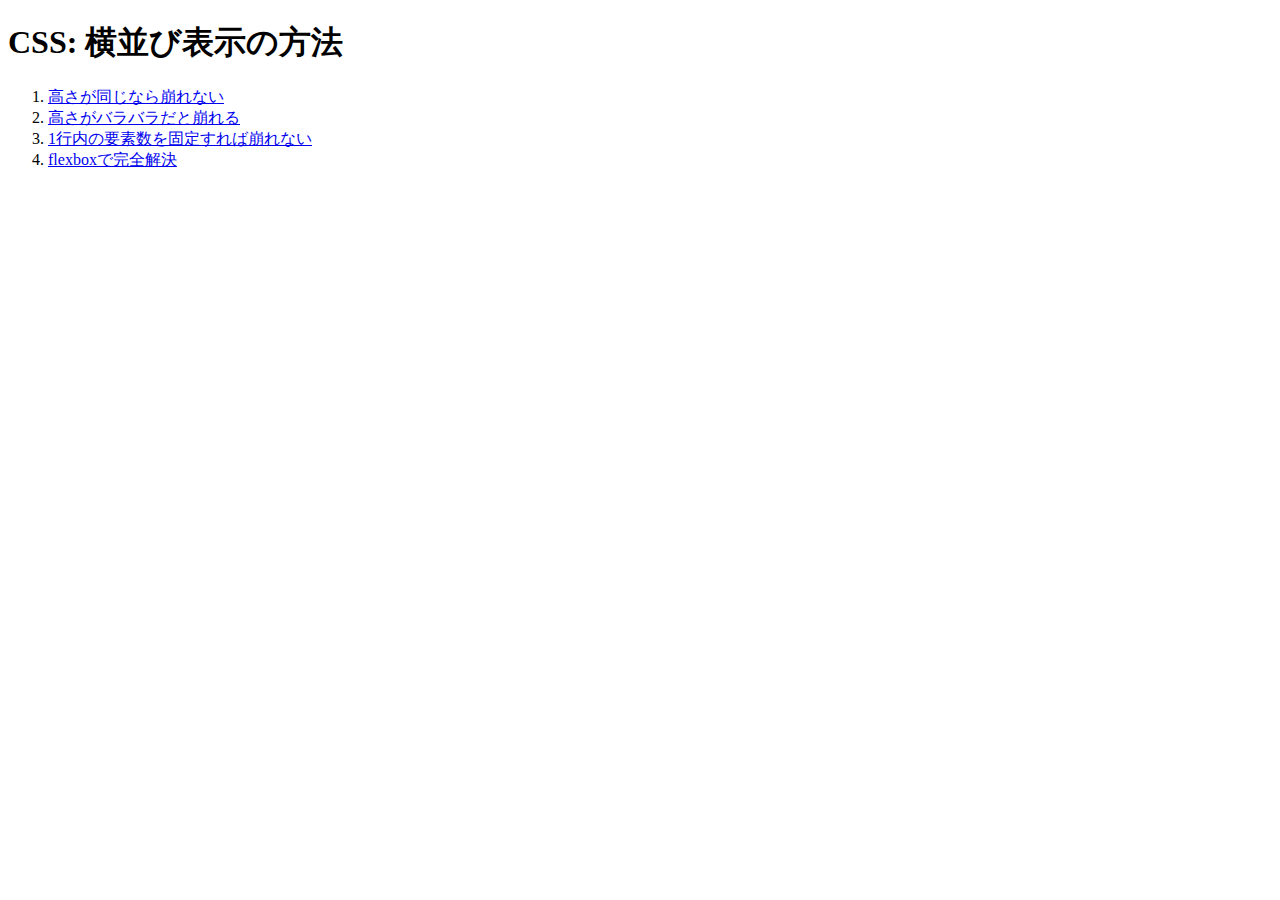
==== index.html @ e3a2743a "first commit" ====
<!DOCTYPE html>
<html>
<head>
<meta charset="utf-8">
<meta name="viewport" content="width=device-width,initial-scale=1">
<title>CSS: 横並び表示の方法</title>
</head>
<body>
<h1>CSS: 横並び表示の方法</h1>
<ol>
  <li><a href="demo/float1/">高さが同じなら崩れない</a></li>
  <li><a href="demo/float2/">高さがバラバラだと崩れる</a></li>
  <li><a href="demo/float3/">1行内の要素数を固定すれば崩れない</a></li>
  <li><a href="demo/flexbox/">flexboxで完全解決</a></li>
</ol>
</body>
</html>
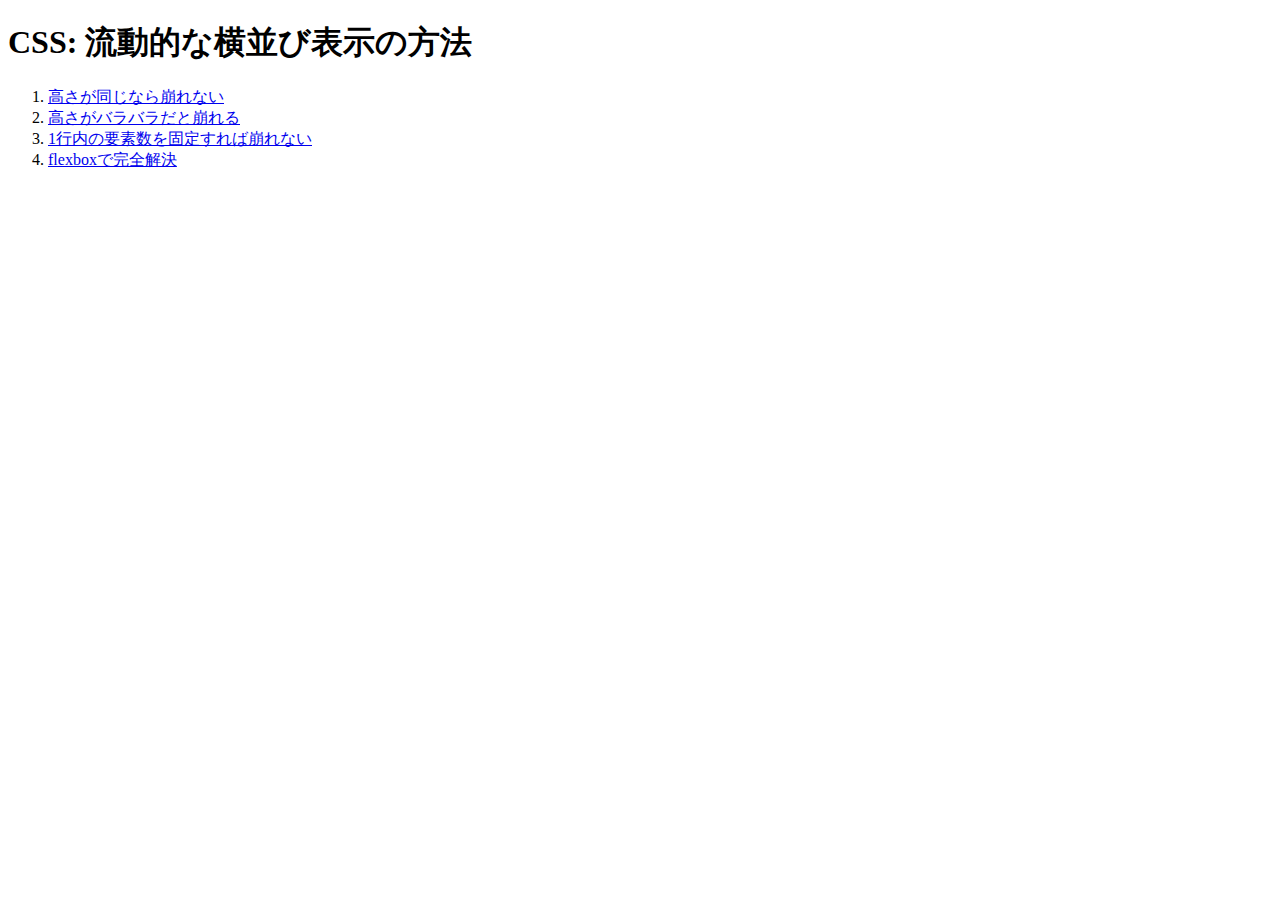
==== commit a5826586: "rename project name" ====
--- a/index.html
+++ b/index.html
@@ -3,10 +3,10 @@
 <head>
 <meta charset="utf-8">
 <meta name="viewport" content="width=device-width,initial-scale=1">
-<title>CSS: 横並び表示の方法</title>
+<title>CSS: 流動的な横並び表示の方法</title>
 </head>
 <body>
-<h1>CSS: 横並び表示の方法</h1>
+<h1>CSS: 流動的な横並び表示の方法</h1>
 <ol>
   <li><a href="demo/float1/">高さが同じなら崩れない</a></li>
   <li><a href="demo/float2/">高さがバラバラだと崩れる</a></li>
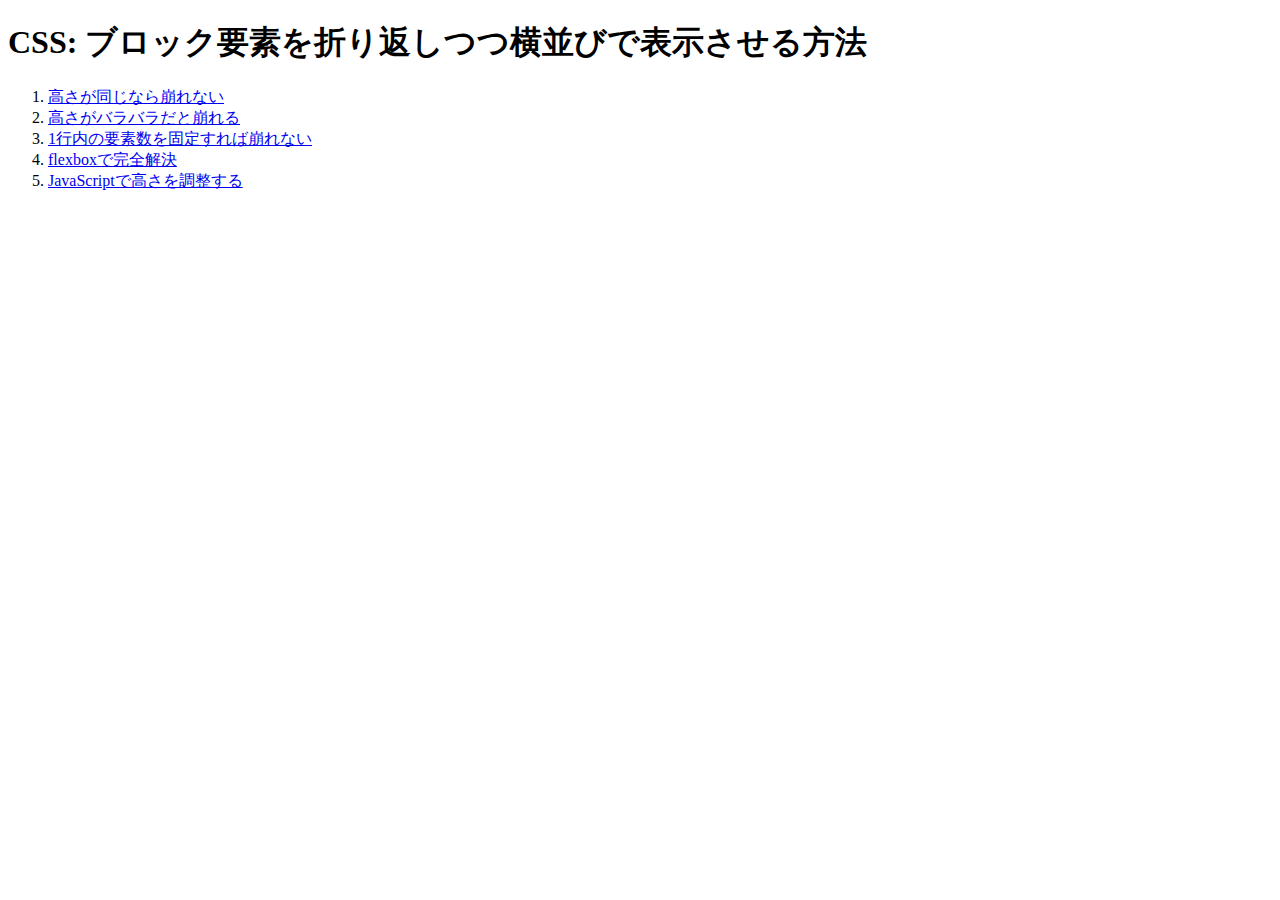
==== commit 323e8108: "ファイルを準備" ====
--- a/index.html
+++ b/index.html
@@ -1,17 +1,18 @@
 <!DOCTYPE html>
-<html>
+<html lang="ja">
 <head>
 <meta charset="utf-8">
 <meta name="viewport" content="width=device-width,initial-scale=1">
-<title>CSS: 流動的な横並び表示の方法</title>
+<title>CSS: ブロック要素を折り返しつつ横並びで表示させる方法</title>
 </head>
 <body>
-<h1>CSS: 流動的な横並び表示の方法</h1>
+<h1>CSS: ブロック要素を折り返しつつ横並びで表示させる方法</h1>
 <ol>
   <li><a href="demo/float1/">高さが同じなら崩れない</a></li>
   <li><a href="demo/float2/">高さがバラバラだと崩れる</a></li>
   <li><a href="demo/float3/">1行内の要素数を固定すれば崩れない</a></li>
   <li><a href="demo/flexbox/">flexboxで完全解決</a></li>
+  <li><a href="demo/javascript/">JavaScriptで高さを調整する</a></li>
 </ol>
 </body>
 </html>